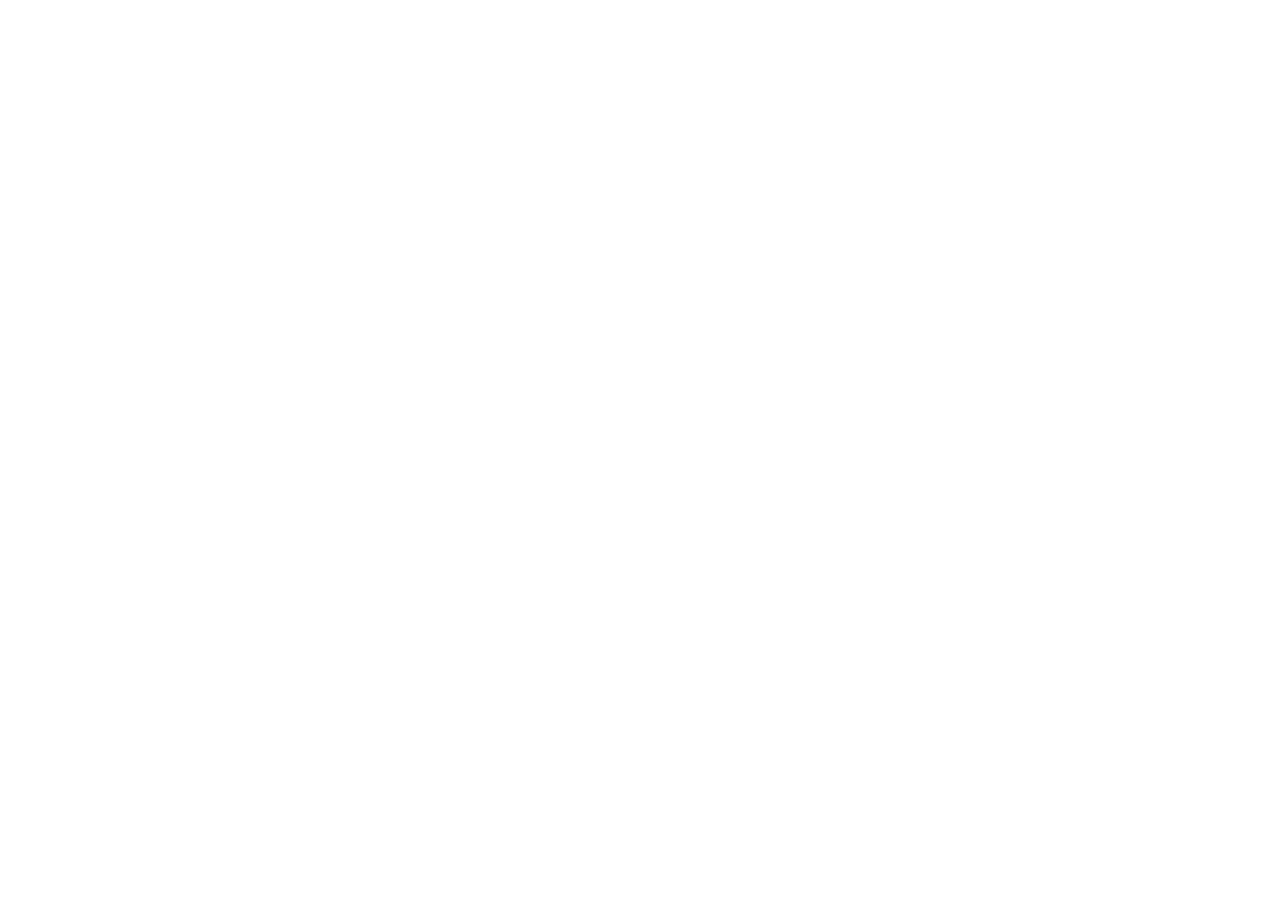
==== index.html @ c5d2ce69 "Add boilerplate HTML and link to stylesheet." ====
<!DOCTYPE html>
<html lang="en" dir="ltr">
  <head>
    <meta charset="utf-8">
    <title>Broadway</title>
    <link rel="stylesheet" href="resources/css/style.css" type="text/css"/>
  </head>
  <body>
    
  </body>
</html>
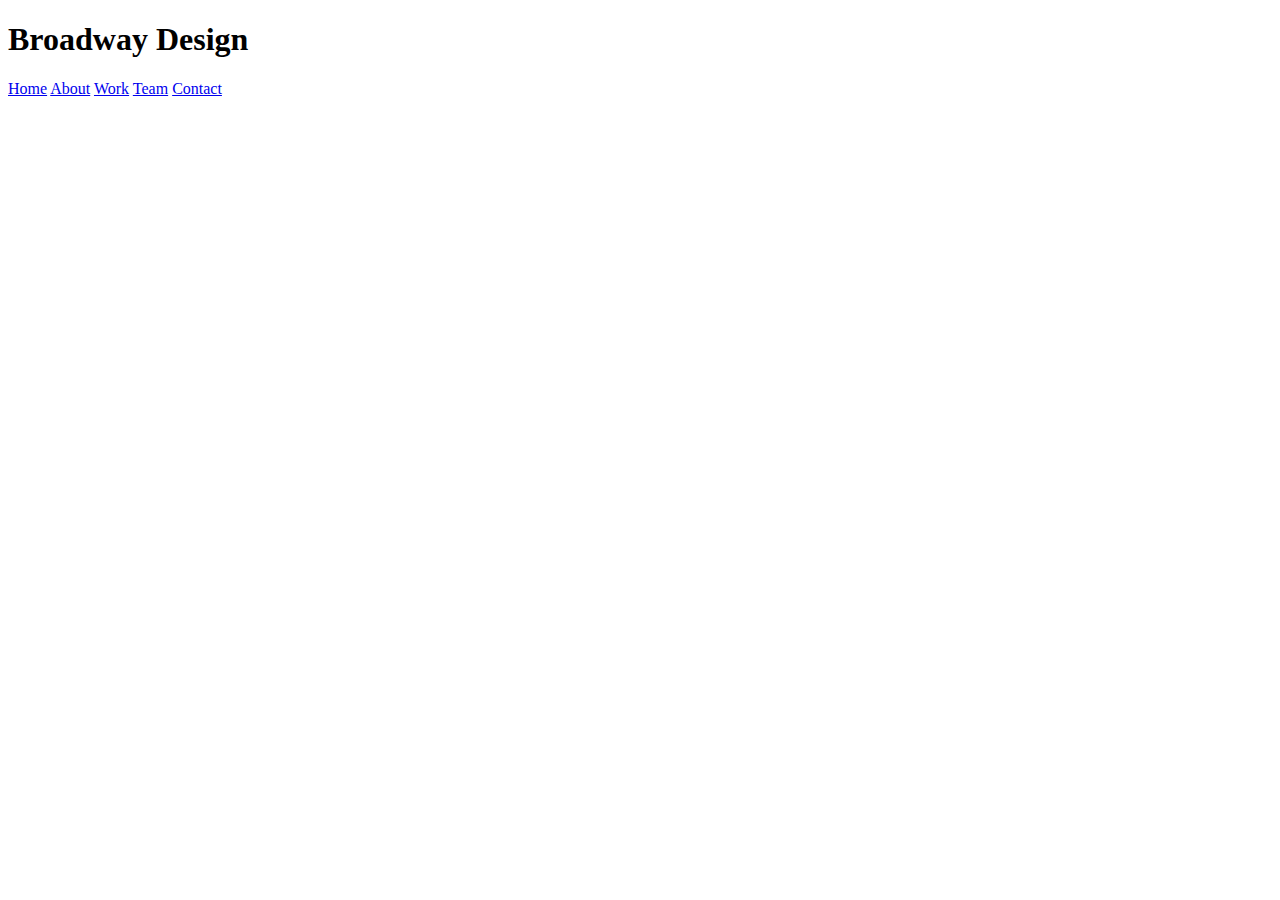
==== commit dffeef50: "Add header to all HTML files." ====
--- a/index.html
+++ b/index.html
@@ -6,6 +6,13 @@
     <link rel="stylesheet" href="resources/css/style.css" type="text/css"/>
   </head>
   <body>
-    
+    <div id="header">
+      <h1>Broadway Design</h1>
+      <a href="index.html">Home</a>
+      <a href="about.html">About</a>
+      <a href="work.html">Work</a>
+      <a href="team.html">Team</a>
+      <a href="contact.html">Contact</a>
+    </div>
   </body>
 </html>
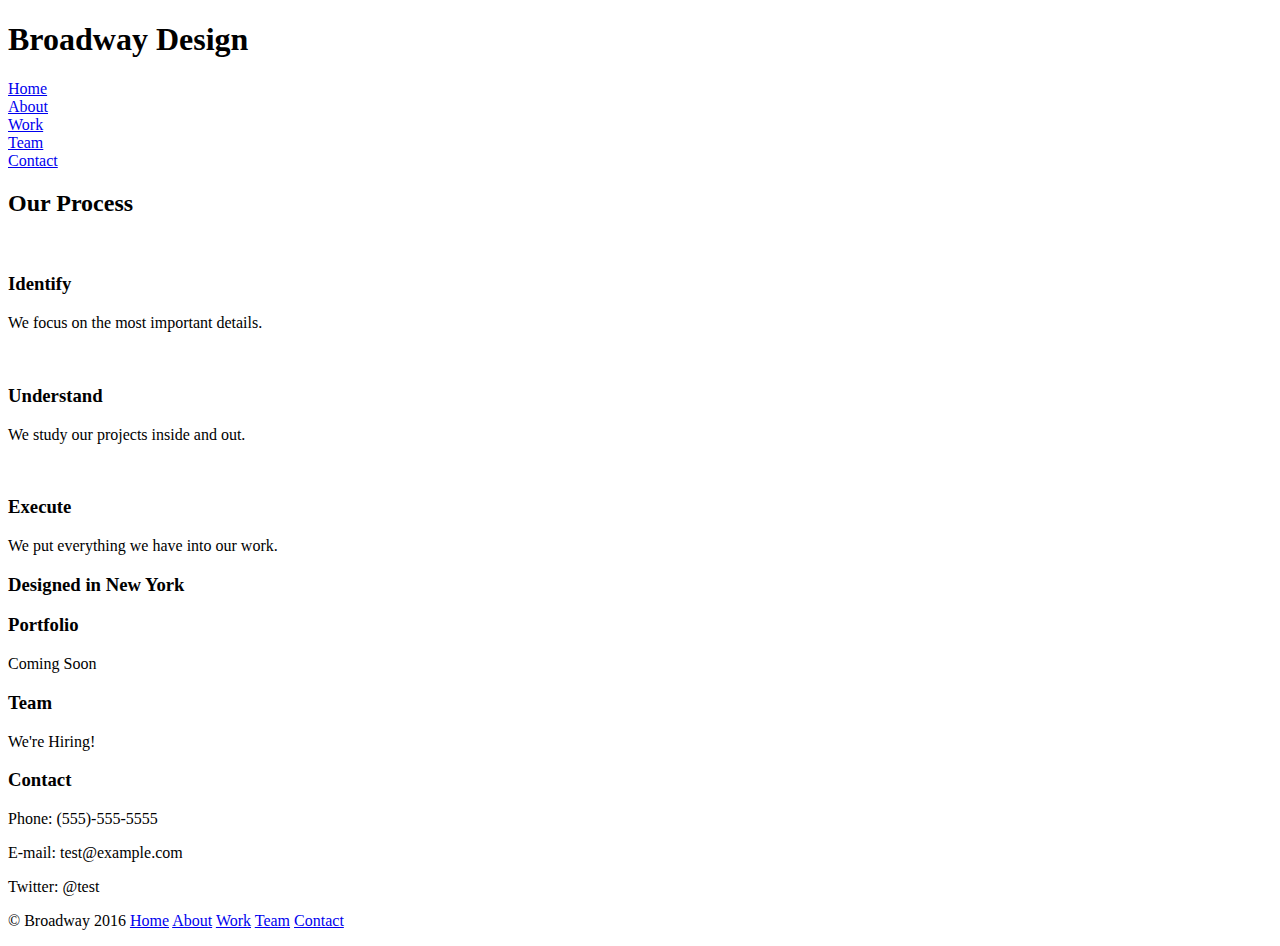
==== commit 6359c270: "Finish index.html, add footer to all other pages." ====
--- a/index.html
+++ b/index.html
@@ -6,13 +6,41 @@
     <link rel="stylesheet" href="resources/css/style.css" type="text/css"/>
   </head>
   <body>
-    <div id="header">
+    <div class="header">
       <h1>Broadway Design</h1>
-      <a href="index.html">Home</a>
-      <a href="about.html">About</a>
-      <a href="work.html">Work</a>
-      <a href="team.html">Team</a>
-      <a href="contact.html">Contact</a>
+      <a href="index.html">Home</a><br>
+      <a href="about.html">About</a><br>
+      <a href="work.html">Work</a><br>
+      <a href="team.html">Team</a><br>
+      <a href="contact.html">Contact</a><br>
+    </div>
+    <div class="regular">
+      <h2>Our Process</h2>
+      <p><img href="resources/images/identify.svg"/></p>
+      <h3>Identify</h3>
+      <p>We focus on the most important details.</p>
+      <p><img href="resources/images/understand.svg"/></p>
+      <h3>Understand</h3>
+      <p>We study our projects inside and out.</p>
+      <p><img href="resources/images/execute.svg"/></p>
+      <h3>Execute</h3>
+      <p>We put everything we have into our work.</p>
+    </div>
+    <div class="header">
+      <h3>Designed in New York</h3>
+    </div>
+    <div class="regular">
+      <h3>Portfolio</h3>
+      <p>Coming Soon</p>
+      <h3>Team</h3>
+      <p>We're Hiring!</p>
+      <h3>Contact</h3>
+      <p>Phone: (555)-555-5555</p>
+      <p>E-mail: test@example.com</p>
+      <p>Twitter: @test</p>
+    </div>
+    <div id="footer">
+      <p>&copy; Broadway 2016 <a href="index.html">Home</a> <a href="about.html">About</a> <a href="work.html">Work</a> <a href="team.html">Team</a> <a href="contact.html">Contact</a></p>
     </div>
   </body>
 </html>
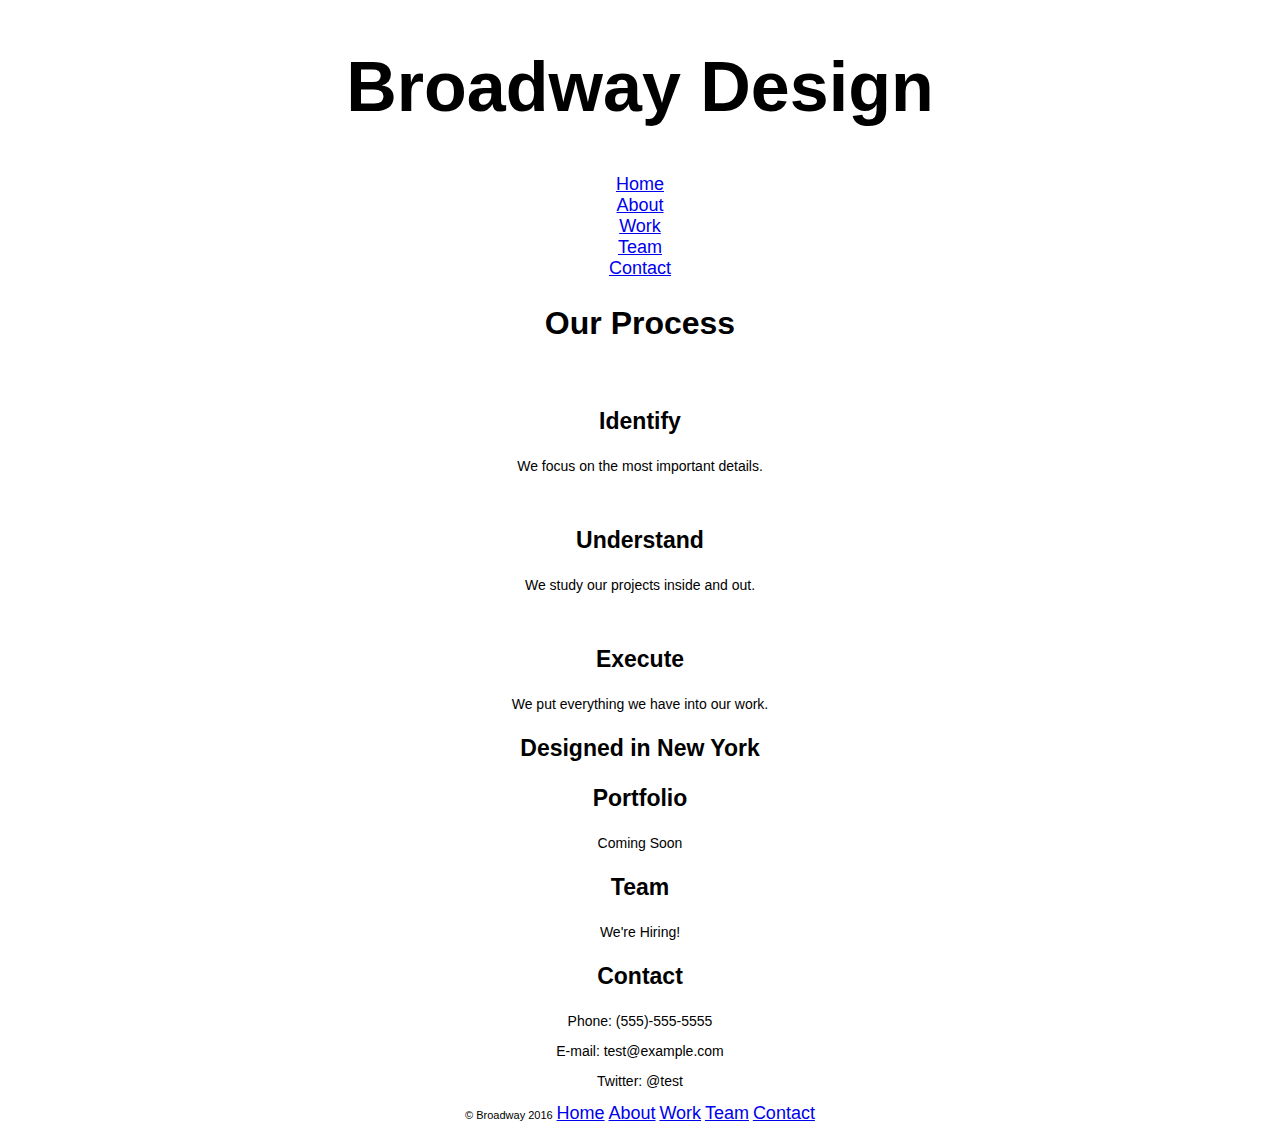
==== commit e85b06d8: "Write first pass of CSS, jigger some HTML to match." ====
--- a/index.html
+++ b/index.html
@@ -14,33 +14,29 @@
       <a href="team.html">Team</a><br>
       <a href="contact.html">Contact</a><br>
     </div>
-    <div class="regular">
-      <h2>Our Process</h2>
-      <p><img href="resources/images/identify.svg"/></p>
-      <h3>Identify</h3>
-      <p>We focus on the most important details.</p>
-      <p><img href="resources/images/understand.svg"/></p>
-      <h3>Understand</h3>
-      <p>We study our projects inside and out.</p>
-      <p><img href="resources/images/execute.svg"/></p>
-      <h3>Execute</h3>
-      <p>We put everything we have into our work.</p>
-    </div>
+    <h2>Our Process</h2>
+    <p><img href="resources/images/identify.svg"/></p>
+    <h3>Identify</h3>
+    <p>We focus on the most important details.</p>
+    <p><img href="resources/images/understand.svg"/></p>
+    <h3>Understand</h3>
+    <p>We study our projects inside and out.</p>
+    <p><img href="resources/images/execute.svg"/></p>
+    <h3>Execute</h3>
+    <p>We put everything we have into our work.</p>
     <div class="header">
       <h3>Designed in New York</h3>
     </div>
-    <div class="regular">
-      <h3>Portfolio</h3>
-      <p>Coming Soon</p>
-      <h3>Team</h3>
-      <p>We're Hiring!</p>
-      <h3>Contact</h3>
-      <p>Phone: (555)-555-5555</p>
-      <p>E-mail: test@example.com</p>
-      <p>Twitter: @test</p>
-    </div>
+    <h3>Portfolio</h3>
+    <p>Coming Soon</p>
+    <h3>Team</h3>
+    <p>We're Hiring!</p>
+    <h3>Contact</h3>
+    <p>Phone: (555)-555-5555</p>
+    <p>E-mail: test@example.com</p>
+    <p>Twitter: @test</p>
     <div id="footer">
-      <p>&copy; Broadway 2016 <a href="index.html">Home</a> <a href="about.html">About</a> <a href="work.html">Work</a> <a href="team.html">Team</a> <a href="contact.html">Contact</a></p>
+      <p><span>&copy; Broadway 2016</span> <a href="index.html">Home</a> <a href="about.html">About</a> <a href="work.html">Work</a> <a href="team.html">Team</a> <a href="contact.html">Contact</a></p>
     </div>
   </body>
 </html>
--- a/resources/css/style.css
+++ b/resources/css/style.css
@@ -0,0 +1,40 @@
+body {
+  text-align: center;
+  font-family: Helvetica, sans-serif;
+}
+
+#header, .footer {
+  color: white;
+}
+
+#header {
+  background-image: image(url("resources/images/the-flatiron-building.png"));
+}
+
+.footer {
+  background-color: dimgray;
+}
+
+h1 {
+  font-size: 70px;
+}
+
+h2 {
+  font-size: 32px;
+}
+
+h3 {
+  font-size: 23px;
+}
+
+a {
+  font-size: 18px;
+}
+
+p {
+  font-size: 14px;
+}
+
+span {
+  font-size: 11px;
+}
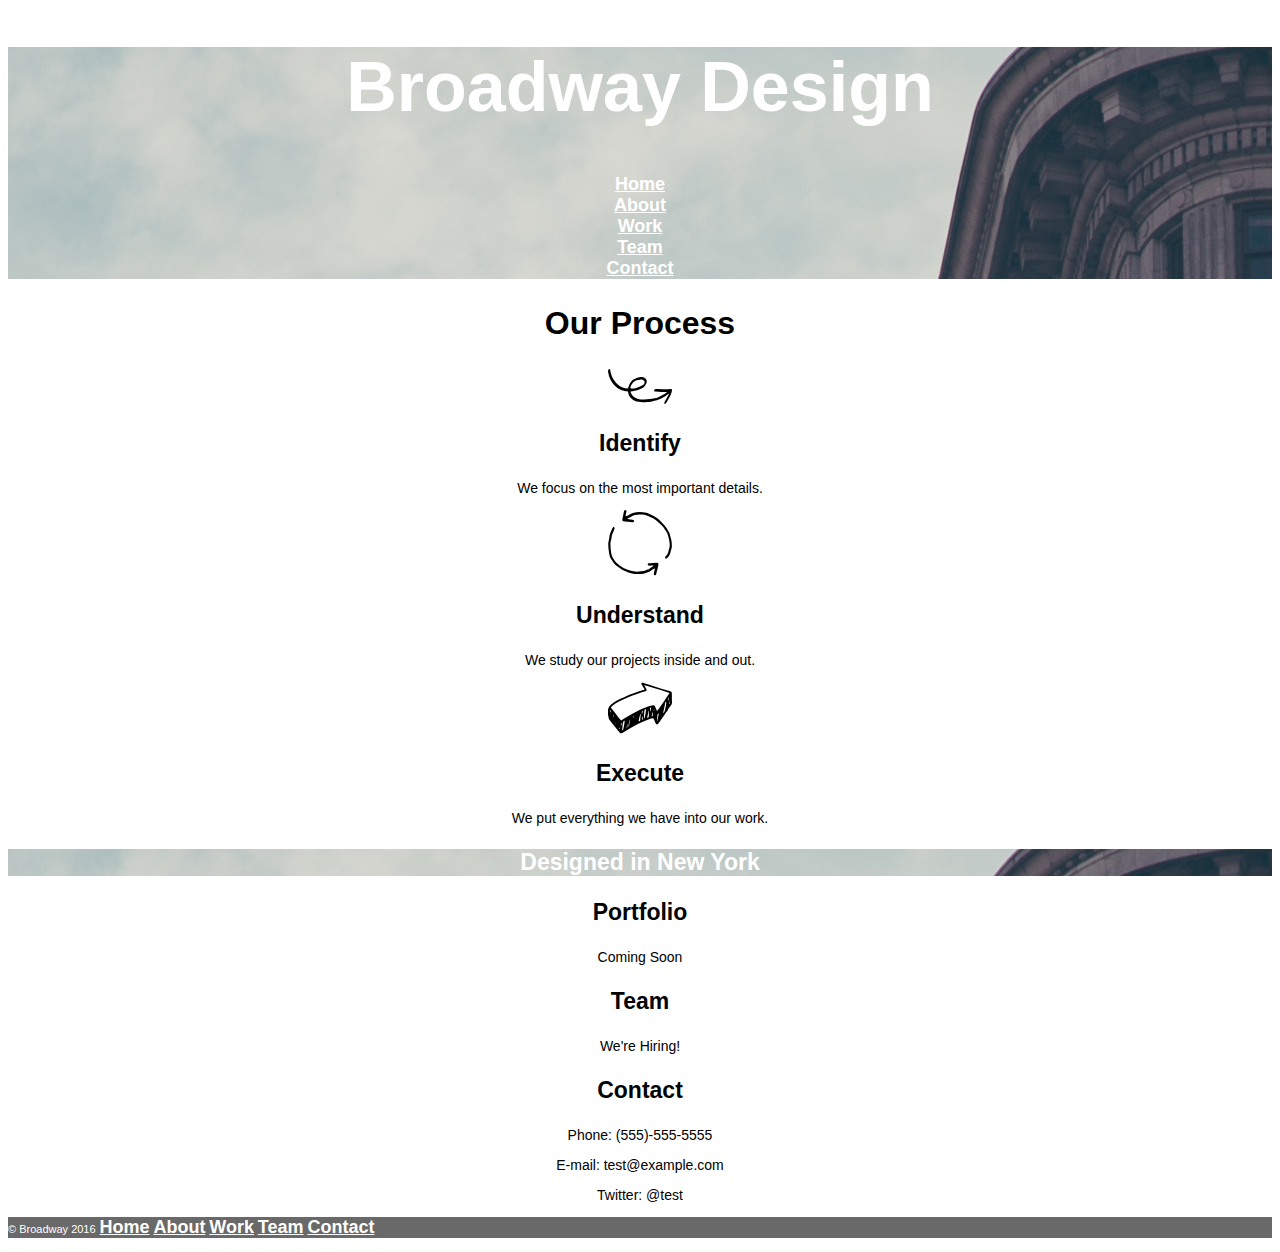
==== commit 3d4021e4: "Add content to all HTML files, fix code for images." ====
--- a/index.html
+++ b/index.html
@@ -15,13 +15,13 @@
       <a href="contact.html">Contact</a><br>
     </div>
     <h2>Our Process</h2>
-    <p><img href="resources/images/identify.svg"/></p>
+    <p><img src="resources/images/identify.svg"/></p>
     <h3>Identify</h3>
     <p>We focus on the most important details.</p>
-    <p><img href="resources/images/understand.svg"/></p>
+    <p><img src="resources/images/understand.svg"/></p>
     <h3>Understand</h3>
     <p>We study our projects inside and out.</p>
-    <p><img href="resources/images/execute.svg"/></p>
+    <p><img src="resources/images/execute.svg"/></p>
     <h3>Execute</h3>
     <p>We put everything we have into our work.</p>
     <div class="header">
--- a/resources/css/style.css
+++ b/resources/css/style.css
@@ -3,16 +3,17 @@
   font-family: Helvetica, sans-serif;
 }
 
-#header, .footer {
+.header, #footer, .header a, #footer a {
   color: white;
 }
 
-#header {
-  background-image: image(url("resources/images/the-flatiron-building.png"));
+.header {
+  background-image: url(../images/the-flatiron-building.png);
 }
 
-.footer {
+#footer {
   background-color: dimgray;
+  text-align: left;
 }
 
 h1 {
@@ -29,6 +30,7 @@
 
 a {
   font-size: 18px;
+  font-weight: bold;
 }
 
 p {
